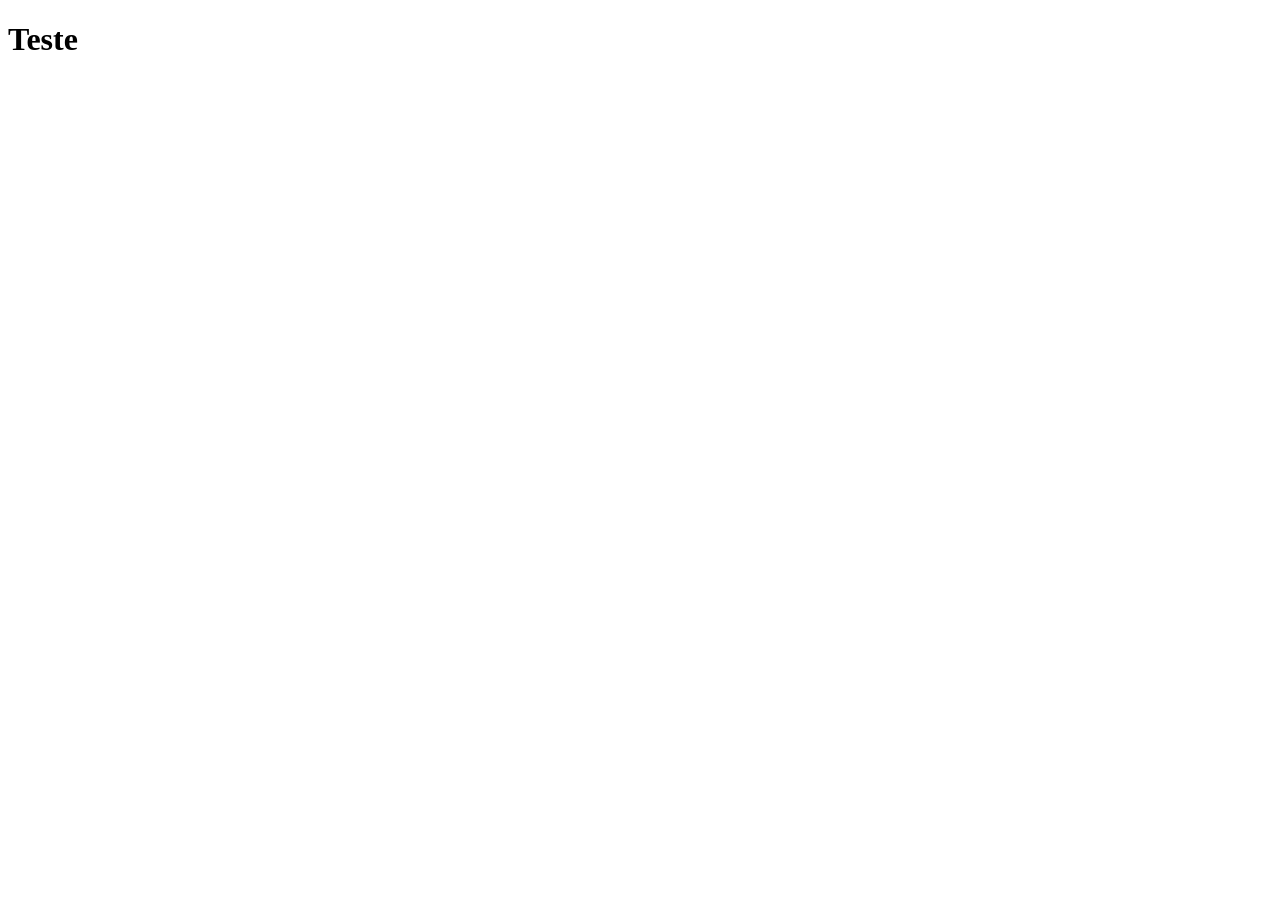
==== CG/canvas/index.html @ afb3d4d0 "Init trabalho 1 Computação Gráfica" ====
<!DOCTYPE html>
<html lang="en">
  <head>
    <meta charset="UTF-8" />
    <meta name="viewport" content="width=device-width, initial-scale=1.0" />
    <title>Document</title>
  </head>
  <body>
    <h1>Teste</h1>
    <canvas id="canvas">a</canvas>
  </body>

  <script>
    let canvas = document.getElementById("canvas");
    let ctx = canvas.getContext("2d");
    ctx.fillStyle = "#FFFFFF";
    ctx.fillRect(0, 0, 80, 80);
    console.log("S");
  </script>
</html>
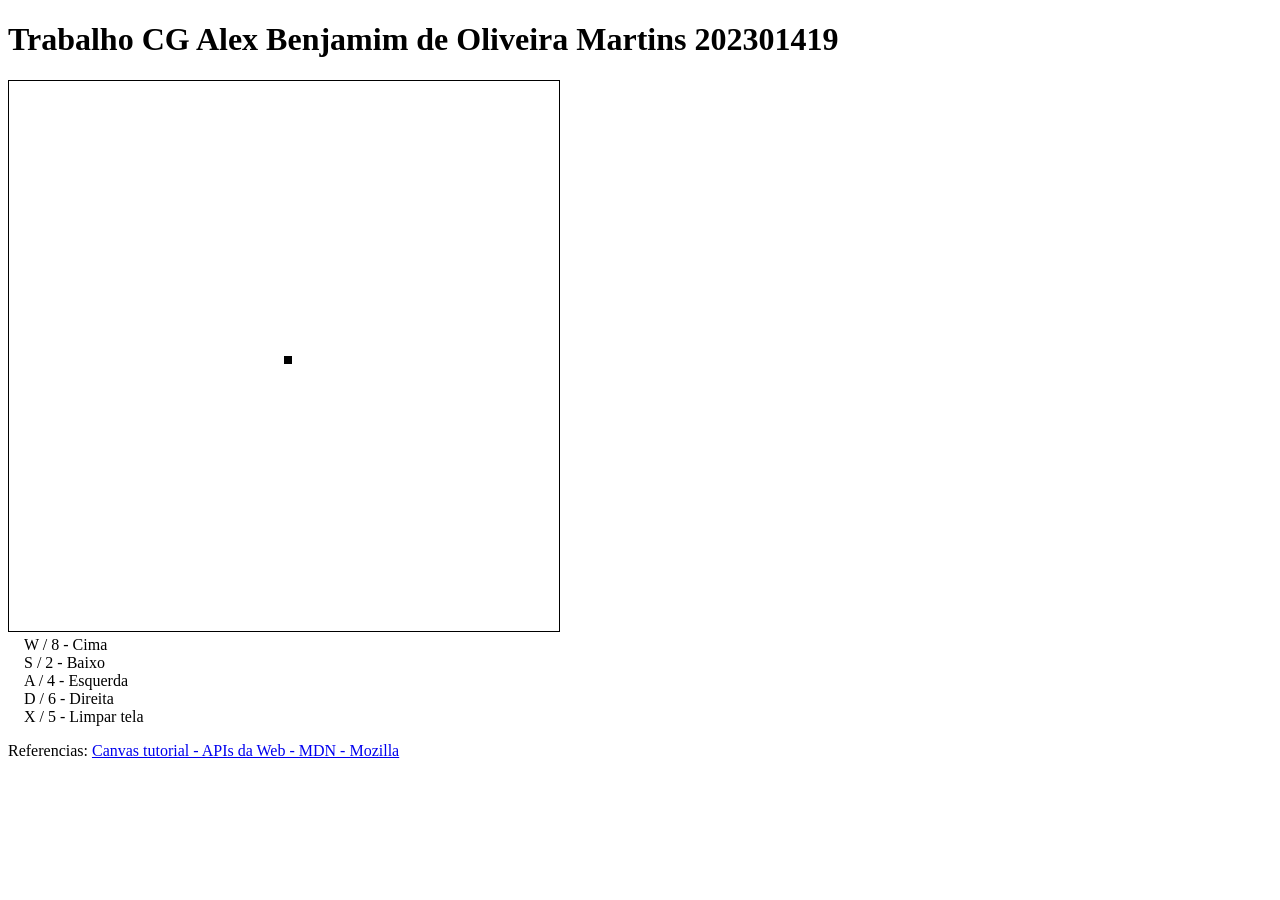
==== commit 79dc1a43: "CG: Trabalho desenho na tela com javascript canvas" ====
--- a/CG/canvas/index.html
+++ b/CG/canvas/index.html
@@ -1,20 +1,78 @@
-<!DOCTYPE html>
+<!doctype html>
 <html lang="en">
   <head>
     <meta charset="UTF-8" />
     <meta name="viewport" content="width=device-width, initial-scale=1.0" />
     <title>Document</title>
+    <link rel="stylesheet" href="styles.css" />
   </head>
   <body>
-    <h1>Teste</h1>
-    <canvas id="canvas">a</canvas>
+    <h1>Trabalho CG Alex Benjamim de Oliveira Martins 202301419</h1>
+    <div id="tela">
+      <canvas id="canvas" width="550" height="550"></canvas>
+    </div>
+    <div id="instrucoes">
+      <span>W / 8 - Cima</span>
+      <span>S / 2 - Baixo</span>
+      <span>A / 4 - Esquerda</span>
+      <span>D / 6 - Direita</span>
+      <span>X / 5 - Limpar tela</span>
+    </div>
+    <div>
+      <span>Referencias:</span>
+      <a
+        target="_blank"
+        rel="noopener"
+        href="https://developer.mozilla.org/pt-BR/docs/Web/API/Canvas_API/Tutorial/Basic_usage"
+      >
+        Canvas tutorial - APIs da Web - MDN - Mozilla
+      </a>
+    </div>
   </body>
 
   <script>
     let canvas = document.getElementById("canvas");
     let ctx = canvas.getContext("2d");
-    ctx.fillStyle = "#FFFFFF";
-    ctx.fillRect(0, 0, 80, 80);
-    console.log("S");
+    ctx.fillStyle = "#0";
+
+    let x_pos = 275;
+    let y_pos = 275;
+    ctx.fillRect(x_pos, y_pos, 8, 8);
+
+    const paint_rect = () => ctx.fillRect(x_pos, y_pos, 8, 8);
+    const clear_canvas = () => ctx.clearRect(0, 0, canvas.width, canvas.height);
+
+    document.addEventListener("keydown", (e) => {
+      if (e.key === "d") {
+        x_pos += 4;
+        paint_rect();
+      } else if (e.key === "a" || e.key === "A" || e.key === "4") {
+        x_pos -= 4;
+        paint_rect();
+      } else if (e.key === "D" || e.key === "d" || e.key === "6") {
+        x_pos += 4;
+        paint_rect();
+      } else if (e.key === "w" || e.key === "W" || e.key === "8") {
+        y_pos -= 4;
+        paint_rect();
+      } else if (e.key === "x" || e.key === "X" || e.key === "2") {
+        y_pos += 4;
+        paint_rect();
+      } else if (e.key === "s" || e.key === "S" || e.key === "5") {
+        clear_canvas();
+      } else if (e.key === "Escape") {
+        alert("Exiting game");
+        window.open("", "_self", "").close();
+      }
+    });
   </script>
 </html>
+
+<!-- 
+8 e w/W - move para cimaXX
+ 2 e x/X - move para baixo
+ 4 e a/A - move para esquerda
+ 6 e d/D - move para direita
+ 5 e s/S - limpa o desenho (pinta de branco a tela)
+ ESC - encerra a aplicação.
+-->
--- a/CG/canvas/styles.css
+++ b/CG/canvas/styles.css
@@ -0,0 +1,23 @@
+#tela {
+  border-width: 1rem;
+  width: 500px;
+  height: 500px;
+  /* background-color: bisque; */
+}
+
+#canvas {
+  border: 1px solid black;
+}
+
+#cursor {
+  background-color: black;
+  width: 30px;
+  height: 30px;
+}
+
+#instrucoes {
+  display: flex;
+  flex-direction: column;
+  padding: 1rem;
+  margin-top: 40px;
+}
